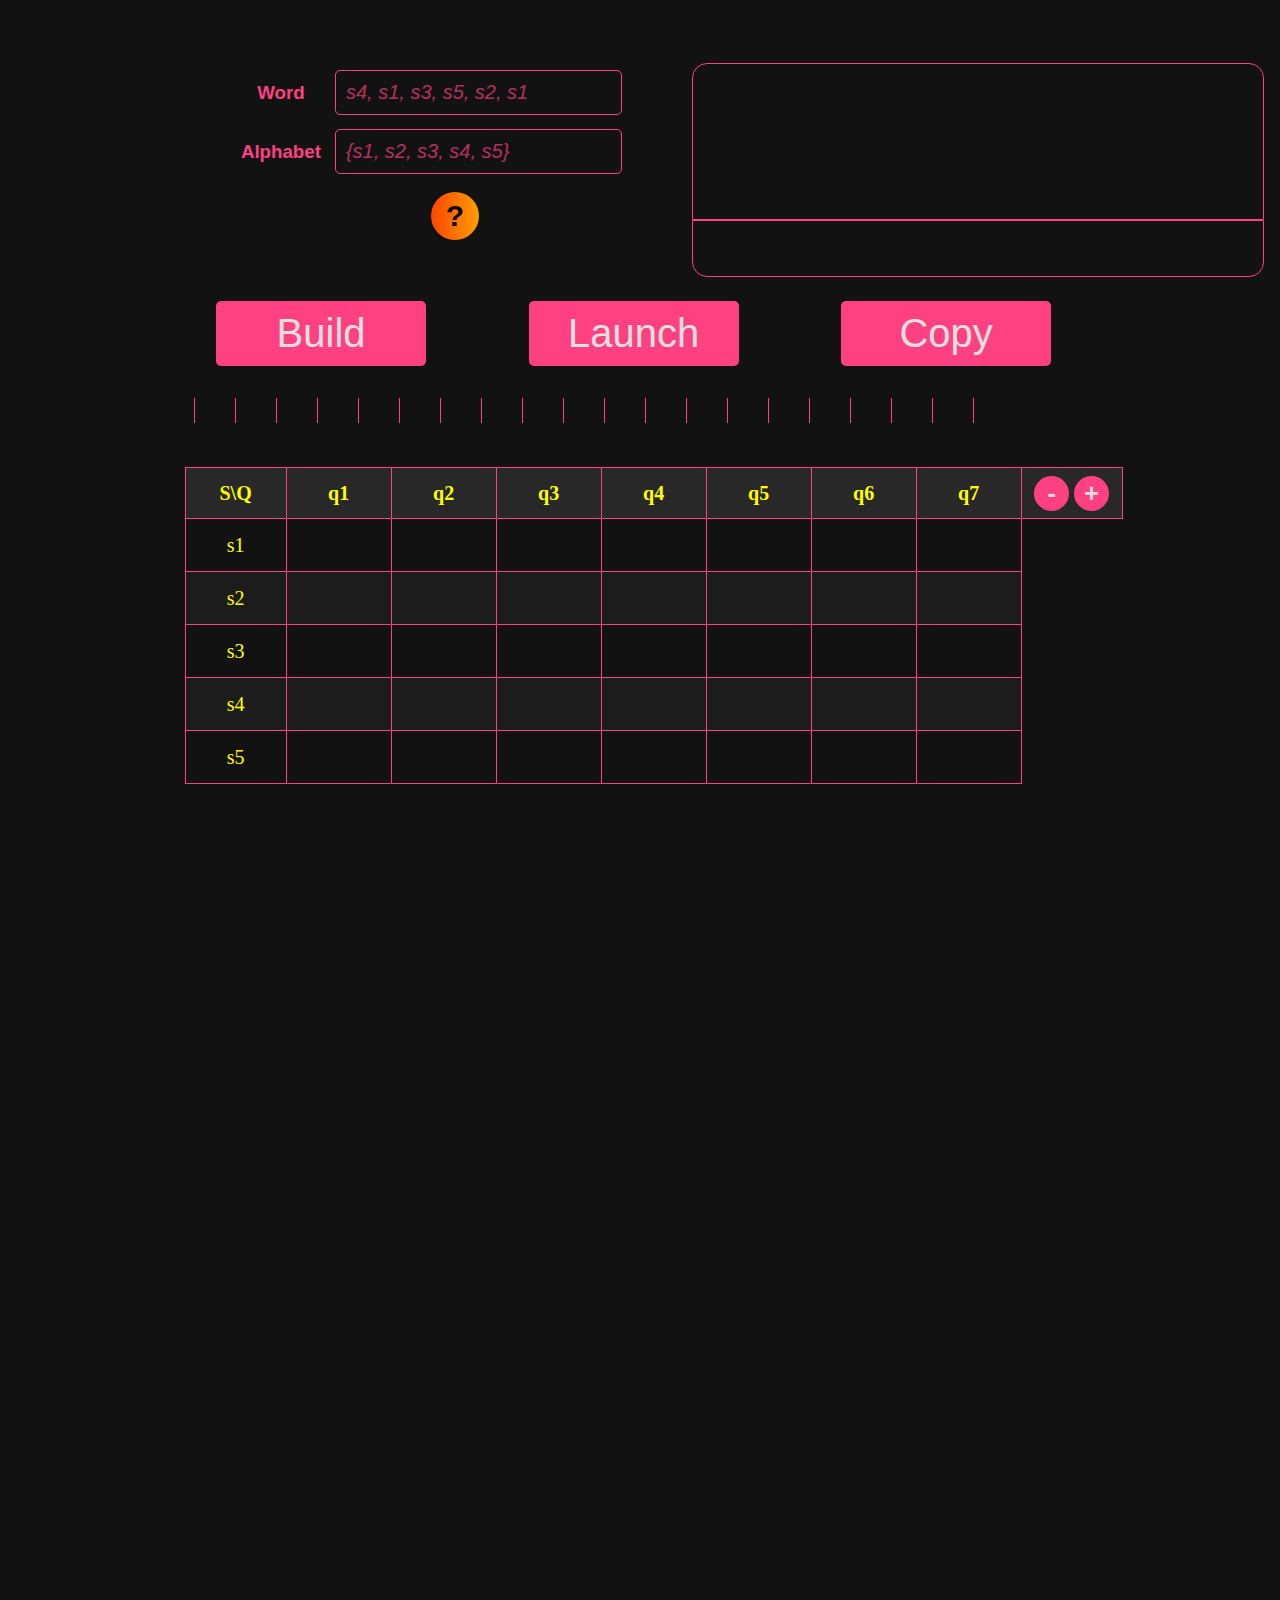
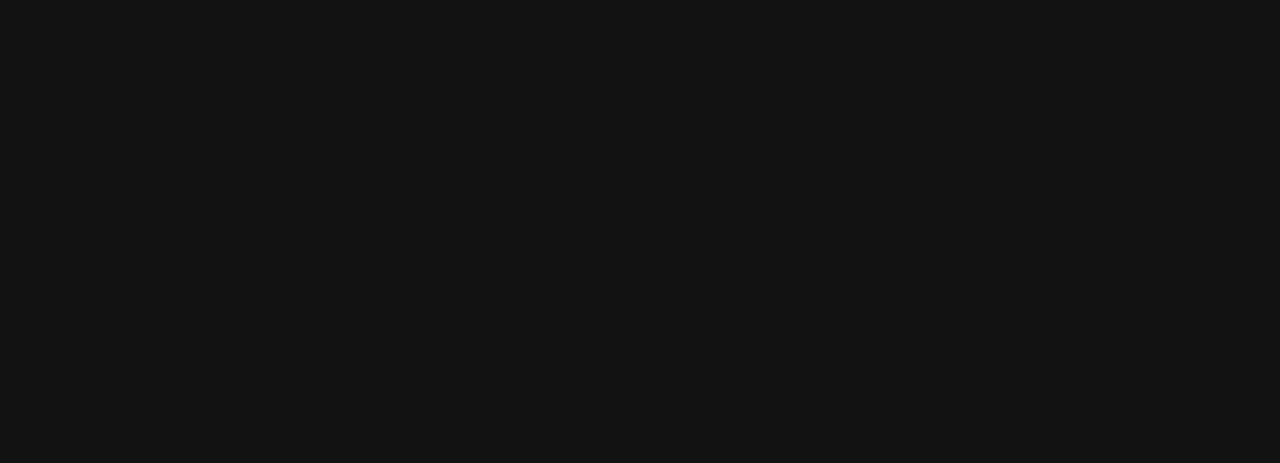
==== HelloTuring.html @ c9604bd7 "refactor project structure" ====
<!DOCTYPE html>
<html lang="en">
<head>
  <meta charset="UTF-8">
  <title>Machine</title>
  <link rel="stylesheet" href="style/help.css">
  <link rel="stylesheet" href="style/table.css">
  <link rel="stylesheet" href="style/panel.css">
  <style>
    body {
      margin: 0;
      height: 100vh;
      width: 100vw;
      border: 0;
      background-color: #121212;
      color: #FF4081;
    }
    ::selection {
      background-color: #FF4081;
      color: #121212;
    }
    main {
      width: 72vw;
      min-width: 1000px;
      margin-left: 12vw;
      margin-right: 12vw;
      margin-top: 7vh;
      height: 2000px;
      z-index: 1;
    }
    section {
      z-index: 2;
    }
    p.lentCell {
      display: inline-block;
      margin: 0;
      border-right: 1px solid #FF4081;
      height: 25px;
      width: 40px;
      font-family: sans-serif;
      text-align: center;
      vertical-align: center;
    }
    #lent {
      -ms-overflow-x: scroll;
      width: 820px;
      margin-top: 20px;
      margin-bottom: 40px;
      overflow: scroll;
    }
  </style>
</head>
<body onload="forOnload()">

<main>

  <section id="panel">
    <div class="panel">
      <article class="panel">
        <h3 class="panel" id="labelForWord">Word</h3>
        <input class="panel" id="word" name="word" type="text" placeholder="s4, s1, s3, s5, s2, s1">
        <br>
        <h3 class="panel" id="labelForAlphabet">Alphabet</h3>
        <input class="panel" id="alphabet" type="text" placeholder="{s1, s2, s3, s4, s5}">
        <div>
          <button id="helpButton" onclick="help()">?</button>
        </div>
      </article>
      <article class="panel">
        <div id="display"></div>
        <input id="console">
      </article>
    </div>
    <div id="panelButtonsHolder">
      <button onclick="build()" type="button" class="panel">Build</button>
      <button onclick="launch()" class="panel">Launch</button>
      <button onclick="copy()" class="panel" title="getConfigAndPushInTheClipboard">Copy</button>
    </div>
  </section>

  <section id="lent"></section>

  <section id="help" class="help">
    <nav class="help">
      <ul class="help">
        <li class="help"><button class="help" onclick="">Help</button></li>
        <li class="help"><button class="help" onclick="switchTo('terminal')">Terminal</button></li>
        <li class="help"><button class="help" onclick="switchTo('alphabet')">Alphabet</button></li>
        <li class="help"><button class="help" onclick="switchTo('table')">Table</button></li>
        <li class="help"><button class="help"  onclick="exitFromHelp()">Exit</button></li>
      </ul>
    </nav>
    <article id="terminal_article" class="help">
      <h4>Terminal</h4>
      <p class="help">You can write these simple command in terminal and see what happen afterward</p>
      <ul>
        <li class="rules"><span class="help critical">build ~...</span> the most valuable command this terminal was made for!
          It supposed to turn a string-formatted machine configuration for storing, transferring and fast setting up your homework.
          You may don't even know other commands
        </li>
        <li class="rules">
          <span class="help critical">copy</span> does the same as <b>Copy</b> button. And <b>Copy</b> button
          compiles short stringified program configuration and puts it in your clipboard
        </li>
        <li class="rules"><span class="help permitted">print alphabet</span> - displays the actual array of letters you provided the program.
          It shows especially what program interpreted as your alphabet and saved in itself)<br>
        Shorthand <span class="help permitted">print -a</span> exists
        </li>
        <li class="rules"><span class="help permitted">print word</span> - prints the word you specified as word.
          Check whether my program wrote in right word or not<br>
          Shorthand <span class="help permitted">print -w</span>
        </li>
        <li class="rules"><span class="help essential">build</span> commands with no arguments literally substitutes <b>Build</b> button. I mark it as potentially
          harmful because I don't know its mechanism of work.
        </li>
        <li class="rules">
          <span class="help essential">clear terminal</span> washes console, so it becomes empty<br>
          Shorthand <span class="help essential">clear -t</span>
        </li>
      </ul>
    </article>
    <article id="alphabet_article" class="help">
      <h4 class="help">Alphabet</h4>
      <ul>
        <li class="rules"><span class="help essential">#</span>, <span class="help essential">~</span>,
          <span class="help essential">></span>, <span class="help essential"><</span>, <span class="help essential">=</span>
          symbols and <span class="help essential">empty string</span> are <span class="help critical">forbidden</span> as letters or part of it
        </li>
        <li class="rules">
          <span class="help essential">comma</span> ( <span class="help essential">,</span> ) may not be a letter or part of it
        </li>
        <li class="rules">
          You should write something like <span class="help permitted">{s1, s2, s3, s4}</span>
        </li>
        <li class="rules">
          If you white the next:
          <span class="help permitted">{s1,   s 2, s3, s4, s 5,s6}</span> - it's all permitted,
          but keep in mint that 2 of your letter will be '<span class="help critical">s 2</span>'
          and '<span class="help critical">s 5</span>'!
        </li>
        <li class="rules">
          <span class="help essential">{</span>, <span class="help essential">,</span>,
          <span class="help essential">}</span> are <span class="help critical">mandatory</span>
        </li>
      </ul>
      <br>
      <p class="help"></p>
    </article>
    <article id="table_article" class="help">
      <h4 class="help">Table</h4>
      <p class="help"></p>
    </article>
    <p class="help"></p>
  </section>

  <section class="table">
    <table id="table">
    <thead>
    <tr>
      <th id="headCell">S\Q</th>
      <th>q1</th>
      <th>q2</th>
      <th>q3</th>
      <th>q4</th>
      <th>q5</th>
      <th>q6</th>
      <th>q7</th>
      <th>
        <button class="table" onclick="eraseColumn()">-</button>
        <button class="table" onclick="addColumn()">+</button>
      </th>
    </tr>
    </thead>
    <tbody>
    <tr>
      <td class="letter">s1</td>
      <td><input type="text" class="cell"></td>
      <td><input type="text" class="cell"></td>
      <td><input type="text" class="cell"></td>
      <td><input type="text" class="cell"></td>
      <td><input type="text" class="cell"></td>
      <td><input type="text" class="cell"></td>
      <td><input type="text" class="cell"></td>
    </tr>
    <tr>
      <td class="letter">s2</td>
      <td><input type="text" class="cell"></td>
      <td><input type="text" class="cell"></td>
      <td><input type="text" class="cell"></td>
      <td><input type="text" class="cell"></td>
      <td><input type="text" class="cell"></td>
      <td><input type="text" class="cell"></td>
      <td><input type="text" class="cell"></td>
    </tr>
    <tr>
      <td class="letter">s3</td>
      <td><input type="text" class="cell"></td>
      <td><input type="text" class="cell"></td>
      <td><input type="text" class="cell"></td>
      <td><input type="text" class="cell"></td>
      <td><input type="text" class="cell"></td>
      <td><input type="text" class="cell"></td>
      <td><input type="text" class="cell"></td>
    </tr>
    <tr>
      <td class="letter">s4</td>
      <td><input type="text" class="cell"></td>
      <td><input type="text" class="cell"></td>
      <td><input type="text" class="cell"></td>
      <td><input type="text" class="cell"></td>
      <td><input type="text" class="cell"></td>
      <td><input type="text" class="cell"></td>
      <td><input type="text" class="cell"></td>
    </tr>
    <tr>
      <td class="letter">s5</td>
      <td><input type="text" class="cell"></td>
      <td><input type="text" class="cell"></td>
      <td><input type="text" class="cell"></td>
      <td><input type="text" class="cell"></td>
      <td><input type="text" class="cell"></td>
      <td><input type="text" class="cell"></td>
      <td><input type="text" class="cell"></td>
    </tr> <!--
    <tr id="buttonedForRow">
      <td>
        <button class="table" onclick="eraseRow()">-</button>
        <button class="table" onclick="addRow()">+</button>
      </td>
    </tr> -->
    </tbody>
  </table>
  </section>
</main>
<script> // globals: matrix, alphabet, word \

function forOnload() {
  prepareLent(20);
  addLabelListeners();
  addConsoleListener();
}

function launch() {
}

function sleep(ms) {
  return new Promise(resolve => setTimeout(resolve, ms));
}

const matrix = new Map();
function build() {
  updateWord();
  updateAlphabet();
  try {
    checkAlphabetEmpty();
    findDublicatesInAlphabet();
    checkWordEmpty();
    findExclusiveLetters();
    checkEmptyStringInAlphabet();
    findForbiddenSymbols();
  } catch (error) {
    alert('Wrong input: ' + error.message);
    return;
  }
  updateMatrix();
  updateFirstColumn();
  fillLentWithWord();
  printMatrix(); // test
}


function copy() {
  navigator.clipboard.writeText(hash())
          .then(() => {
            console.log("Copied to the clipboard!");
          })
          .catch((err) => {
            console.error("Error occurred trying to copy: ", err);
          });
}

function printMatrix() { // test only
  let stringedMatrix, item;
  stringedMatrix = '';
  for (let i = 0; i < alphabet.length; ++i) {
    item = matrix.get(alphabet[i]);
    stringedMatrix = stringedMatrix + '\n' + `${alphabet[i]}: ` + item;
  }
  alert(stringedMatrix);
}
</script>
<script src="script/lent.js"></script>
<script src="script/help.js"></script>
<script src="script/console.js"></script>
<script src="script/panel_input.js"></script>
<script src="script/table.js"></script>
</body>
</html>
---- style/help.css ----
section.help {
    position: absolute;
    top: 12vh;
    right: 18vw;
    width: 64vw;
    min-width: 600px;
    display: none;
    z-index: 3;
    background-color: rgba(18, 18, 18, 0.85);
    height: 500px;
}
article.help {
    margin-left: 40px;
    margin-right: 40px;
}
#helpButton { /*  */
    background: linear-gradient(270deg, #FF4500, #FF8C00, #FFD700, #FFD700, #FF8C00, #FF4500);
    background-size: 400% 400%; /* Увеличиваем размер градиента для анимации */
    font-size: 30px;
    font-weight: bold;
    font-family: sans-serif;
    width: 48px;
    height: 48px;
    border-radius: 24px;
    outline: none;
    border: none;
    margin-left: 200px;
    margin-top: 10px;
    animation: gradientAnimation 3s ease infinite; /* Анимация градиента */
    transition: background 1s;
}
@keyframes gradientAnimation {
    0% { background-position: 0% 50%; }
    50% { background-position: 100% 50%; }
    100% { background-position: 0% 50%; }
}
#helpButton:hover {
    animation: gradientAnimation 1s ease infinite; /* Ускоряем анимацию при наведении */
}
ul.help {
    padding: 0;
    margin: 0;
    width: 100%;
    height: 100%;
    display: grid;
    grid-template-columns: repeat(5, 5fr);
    justify-content: space-evenly;
    list-style-type: none;
}
button.help {
    text-align: center;
    vertical-align: center;
    background-color: transparent;
    color: #FF4500;
    font-size: 25px;
    height: 100%;
    width: 100%;
    border: none;
    transition: color 0.5s;
}
button.help:hover {
    color: #FFFF00;
    transition: color 0.5s;
}
li.help {
    display: inline-block;
}
li.rules {
    margin-top: 10px;
}
nav.help {
    padding: 0;
    margin: 0;
    height: 50px;
    width: 100%;
}
#terminal_article, #alphabet_article, #terminal_article {
    display: none;
}
span.help.essential {
    color: #FFFF00;
}
span.help.essential::selection {
    color: #121212;
    background-color: #FFFF00;
}
span.help.critical {
    color: red;
}
span.help.critical::selection {
    background-color: red;
    color: #121212;
}
span.help.permitted {
    color: limegreen;
}
span.help.permitted::selection {
    background-color: limegreen;
    color: #121212;
}
---- style/table.css ----
section.table {
    display: flex;
    align-items: center;
    justify-content: space-around;
    overflow: auto;
    min-width: 1000px;
}
table {
    border-collapse: collapse;
}
th, td {
    border: 1px solid #FF4081;
    padding: 0;
    height: 50px;
    width: 100px;
    margin: 0;
    font-size: 20px;
    text-align: center;
    vertical-align: center;
    color: #FFFF00;
    min-width: 100px;
    min-height: 50px;
}
th {
    background-color: #282828;
    color: #FFFF00;
}
tr:nth-child(even) {
    background-color: #1C1C1C;
}
th::selection, td.letter::selection {
    background-color: #FFFF00;
    color: #121212;
}
input.cell {
    text-align: center;
    vertical-align: center;
    width: 100px;
    height: 50px;
    font-size: 20px;
    background-color: transparent;
    border: 0;
    color: #FF4081;
    font-weight: 700;
    resize: none;
    margin: 0;
}
input.cell:hover {
    background-color: rgba(256, 64, 129, 0.5);
    opacity: 0.8;
    border: 0;
    color: #121212;
    transition: background-color 0.2s, color 0.3s;
}
input.cell:focus {
    outline: none; /* Убираем стандартную рамку при фокусе */
    border-color: transparent;
    background-color: #FF4081;
    color: #121212;
    transition: background-color 0.3s, color 0.3s;
}
input.cell::selection {
    background-color: #121212;
    color: #FF4081;
}
button.table {
    background-color: #FF4081;
    color: #E0E0E0;
    font-weight: bold;
    border: 0;
    font-size: 25px;
    width: 35px;
    height: 35px;
    border-radius: 50%;
    text-align: center;
    vertical-align: center;
    transition: background-color 0.3s, color 0.3s;
}
button.table:hover {
    background-color: #FFFF00;
    color: #121212;
    transition: background-color 0.3s, color 0.3s;
}
---- style/panel.css ----
#panel {
    height: 35vh;
    min-height: 300px;
}
div.panel {
    margin-top: 3vh;
    display: grid;
    width: 72vw;
    min-width: 1000px;
    grid-template-columns: 30vw 30vw;
    justify-content: space-evenly;
    height: 22vh;
    padding: 0;
    min-height: 180px;
}
article.panel {
    min-width: 400px;
    margin: 0;
}
button.panel {
    background-color: #FF4081;
    color: #E0E0E0; /*#121212*/
    padding: 10px 20px;
    border: none;
    border-radius: 5px;
    cursor: pointer;
    font-family: Verdana, sans-serif;
    font-size: 40px;
    font-weight: normal;
    width: 210px;
}
button.panel:hover {
    background-color: #FFFF00;
    color: #121212;
}
#panelButtonsHolder {
    display: grid;
    grid-template-columns: repeat(3, 250px);
    justify-content: space-evenly;
    width: 72vw;
    min-width: 1000px;
    margin-top: 40px;
    margin-bottom: 20px;
}
h3.panel {
    display: inline-block;
    text-align: center;
    vertical-align: center;
    width: 6vw;
    min-width: 100px;
    font-family: sans-serif;
}
input.panel {
    background-color: transparent;
    color: #FF4081;
    font-size: 20px;
    border: 1px solid #FF4081;
    padding: 10px;
    border-radius: 5px;
    transition: border-color 0.3s;
}
#display {
    width: 550px;
    height: 15vh;
    min-height: 130px;
    border-top-left-radius: 15px;
    border-top-right-radius: 15px;
    background-color: transparent;
    color: #FF4081;
    outline: none;
    border: 1px solid #FF4081;
    margin: 0;
    padding: 10px;
    text-align: left;
    vertical-align: top;
    font-size: 22px;
    max-height: 22vh;
    overflow-x: scroll;
    -ms-overflow-x: scroll;
}
#console {
    width: 550px;
    height: 3vh;
    min-height: 35px;
    background-color: transparent;
    color: #FF4081;
    outline: none;
    border: 1px solid #FF4081;
    margin: 0;
    padding: 10px;
    text-align: left;
    vertical-align: auto;
    font-size: 25px;
    border-bottom-left-radius: 15px;
    border-bottom-right-radius: 15px;
}
#console:hover {
    border: 2px solid #FF4081;
}
#console:focus {
    border: 1px solid #FFFF00;
    color: #FFFF00;
}
#console:focus::selection {
    background-color: #FFFF00;
    color: #121212;
}
input.panel::placeholder {
    color: rgba(256, 64, 129, 0.7);
    font-style: italic;
}
input.panel:focus {
    border: 1px solid #FFFF00;
    color: #FFFF00;
    outline: none;
}
input.panel:focus::selection {
    background-color: #FFFF00;
    color: #121212;
}
#console:focus::selection {
    background-color: #FFFF00;
    color: #121212;
}
input.panel:focus::placeholder {
    color: rgba(255, 255, 0, 0.6);
}
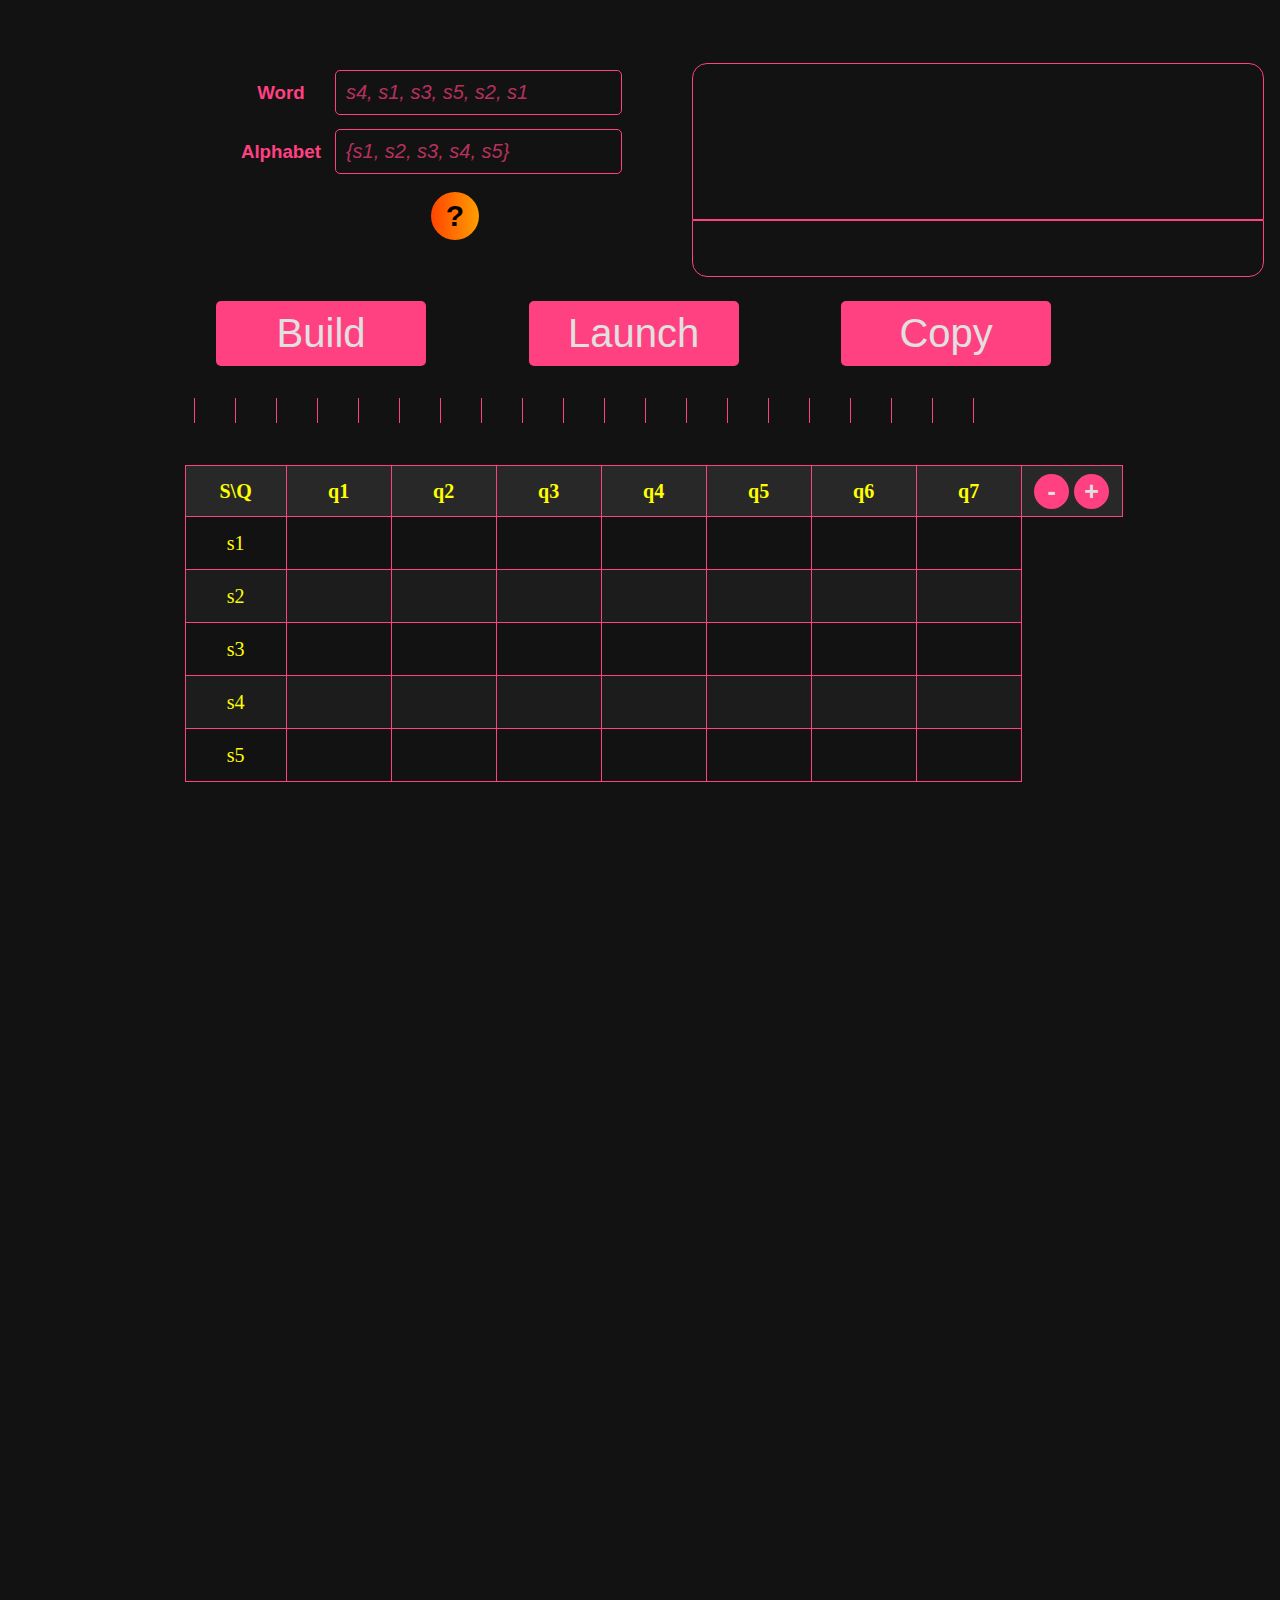
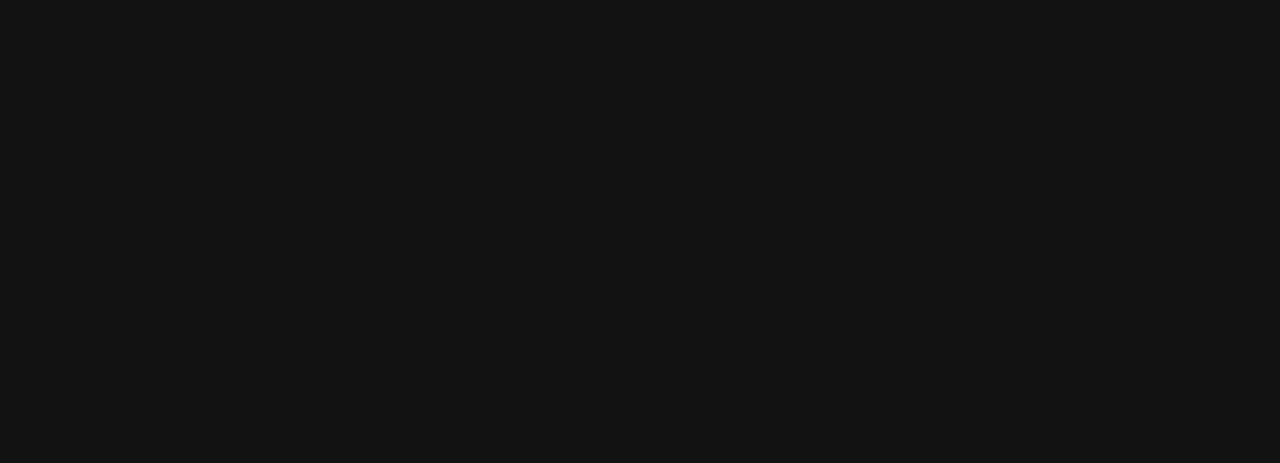
==== commit 19ec38e9: "another commit" ====
--- a/HelloTuring.html
+++ b/HelloTuring.html
@@ -6,6 +6,7 @@
   <link rel="stylesheet" href="style/help.css">
   <link rel="stylesheet" href="style/table.css">
   <link rel="stylesheet" href="style/panel.css">
+  <link rel="stylesheet" href="style/lent.css">
   <style>
     body {
       margin: 0;
@@ -30,23 +31,6 @@
     }
     section {
       z-index: 2;
-    }
-    p.lentCell {
-      display: inline-block;
-      margin: 0;
-      border-right: 1px solid #FF4081;
-      height: 25px;
-      width: 40px;
-      font-family: sans-serif;
-      text-align: center;
-      vertical-align: center;
-    }
-    #lent {
-      -ms-overflow-x: scroll;
-      width: 820px;
-      margin-top: 20px;
-      margin-bottom: 40px;
-      overflow: scroll;
     }
   </style>
 </head>
@@ -268,7 +252,6 @@
   printMatrix(); // test
 }
 
-
 function copy() {
   navigator.clipboard.writeText(hash())
           .then(() => {
--- a/style/help.css
+++ b/style/help.css
@@ -1,4 +1,3 @@
-
 section.help {
     position: absolute;
     top: 12vh;
--- a/style/lent.css
+++ b/style/lent.css
@@ -0,0 +1,18 @@
+p.lentCell {
+    display: inline-block;
+    margin: 0;
+    border-right: 1px solid #FF4081;
+    height: 25px;
+    width: 40px;
+    font-family: sans-serif;
+    text-align: center;
+    vertical-align: center;
+}
+#lent {
+    -ms-overflow-x: scroll;
+    overflow-x: scroll;
+    width: 820px;
+    height: 27px;
+    margin-top: 20px;
+    margin-bottom: 40px;
+}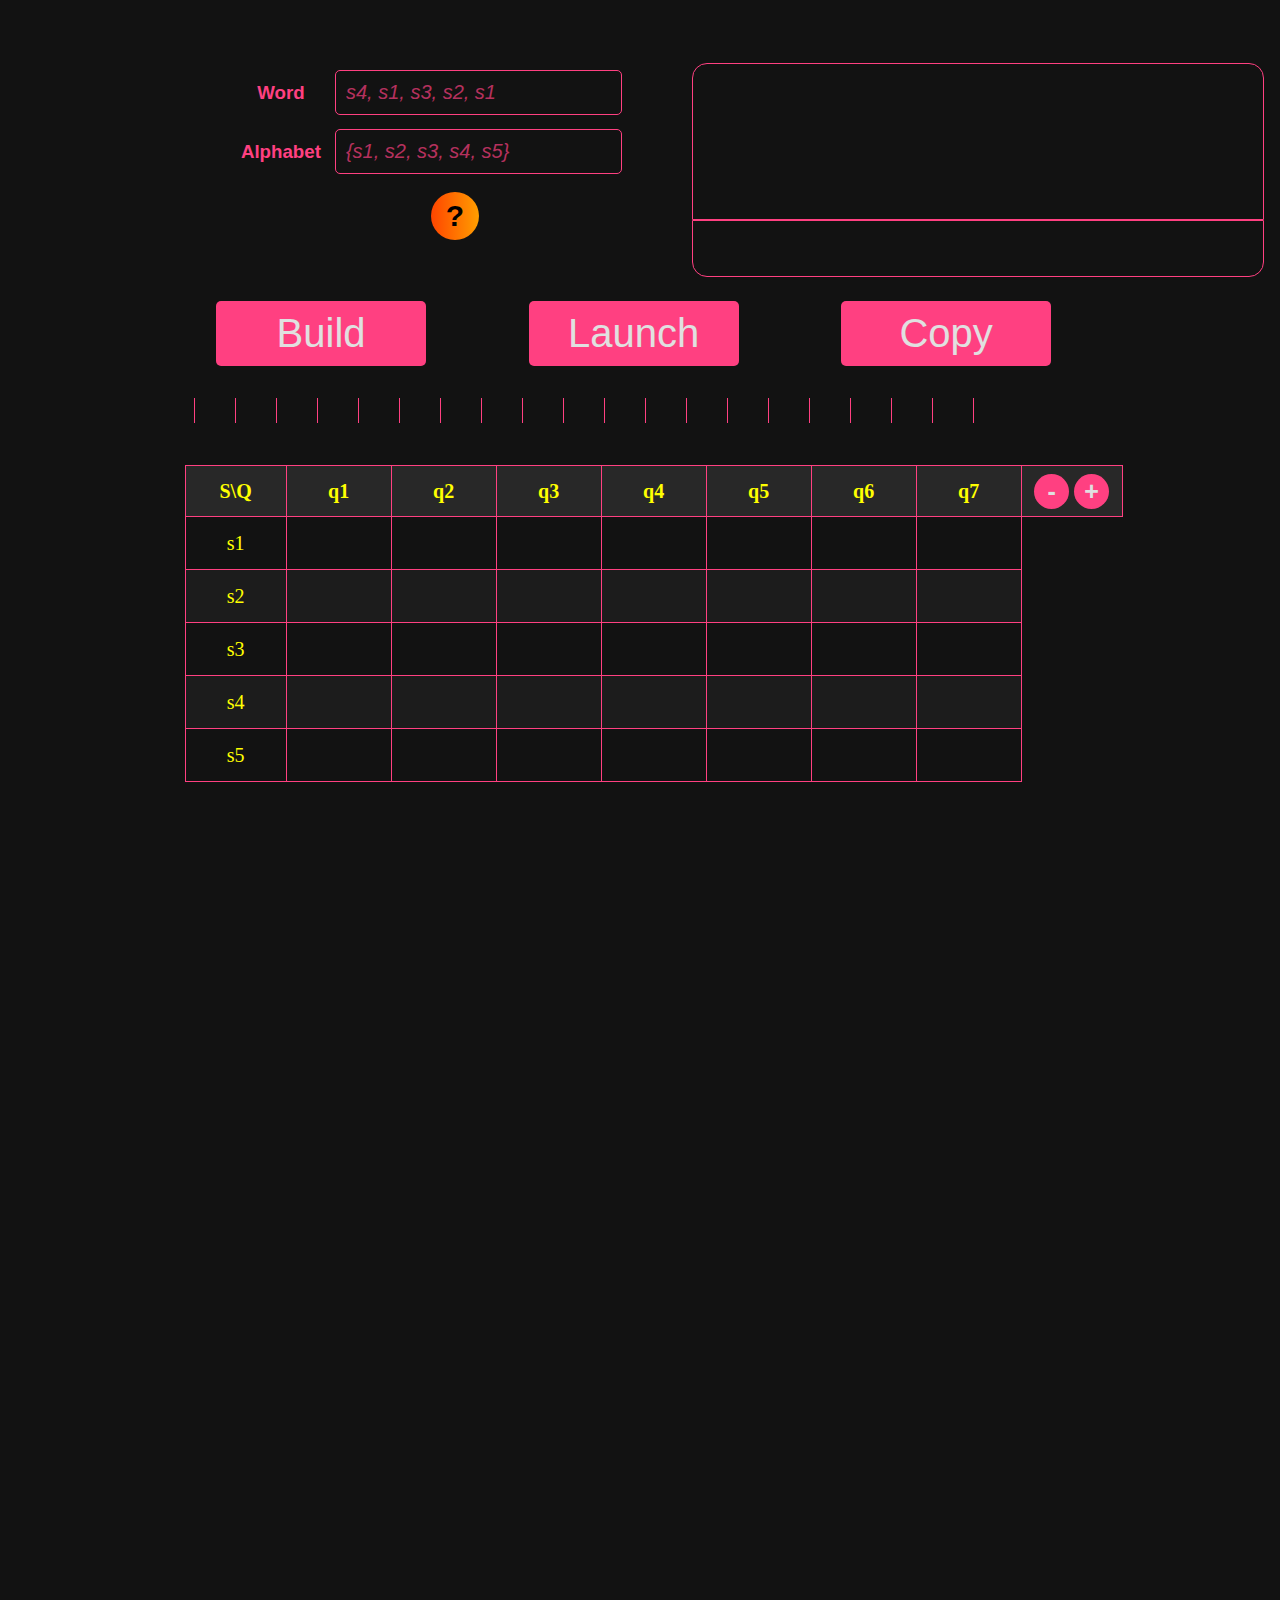
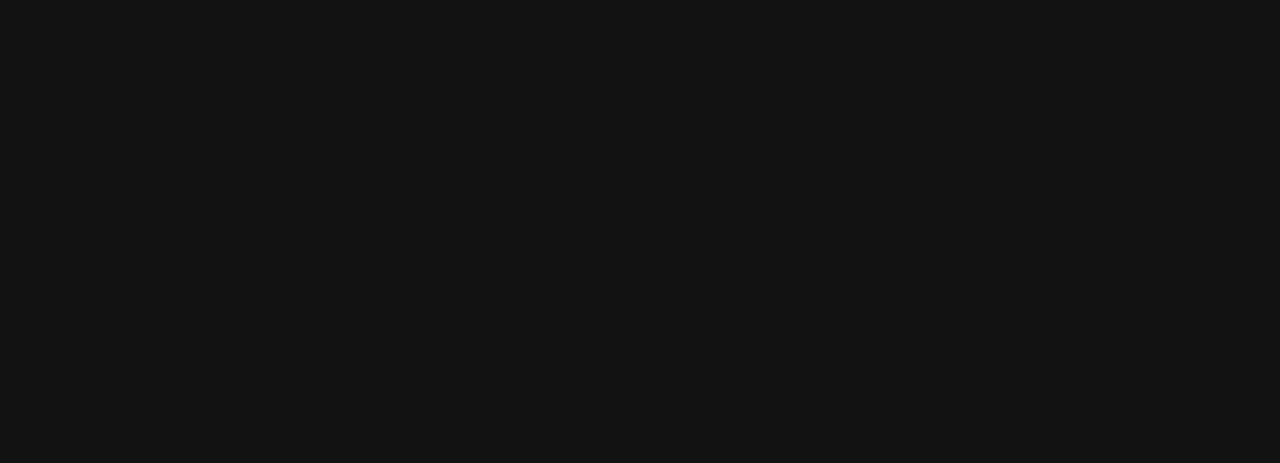
==== commit d73b35cf: "rewrite terminal commands" ====
--- a/HelloTuring.html
+++ b/HelloTuring.html
@@ -42,7 +42,7 @@
     <div class="panel">
       <article class="panel">
         <h3 class="panel" id="labelForWord">Word</h3>
-        <input class="panel" id="word" name="word" type="text" placeholder="s4, s1, s3, s5, s2, s1">
+        <input class="panel" id="word" name="word" type="text" placeholder="s4, s1, s3, s2, s1">
         <br>
         <h3 class="panel" id="labelForAlphabet">Alphabet</h3>
         <input class="panel" id="alphabet" type="text" placeholder="{s1, s2, s3, s4, s5}">
@@ -217,7 +217,6 @@
   </section>
 </main>
 <script> // globals: matrix, alphabet, word \
-
 function forOnload() {
   prepareLent(20);
   addLabelListeners();
@@ -274,7 +273,7 @@
 </script>
 <script src="script/lent.js"></script>
 <script src="script/help.js"></script>
-<script src="script/console.js"></script>
+<script src="script/terminal.js"></script>
 <script src="script/panel_input.js"></script>
 <script src="script/table.js"></script>
 </body>
--- a/style/panel.css
+++ b/style/panel.css
@@ -1,4 +1,3 @@
-
 #panel {
     height: 35vh;
     min-height: 300px;
@@ -125,4 +124,14 @@
 }
 input.panel:focus::placeholder {
     color: rgba(255, 255, 0, 0.6);
+}
+p.terminal {
+    color: #FF4081;
+    font-size: 20px;
+    background-color: transparent;
+    margin: 0;
+    padding: 0;
+}
+span.octothrop {
+    color: #FF8C00;
 }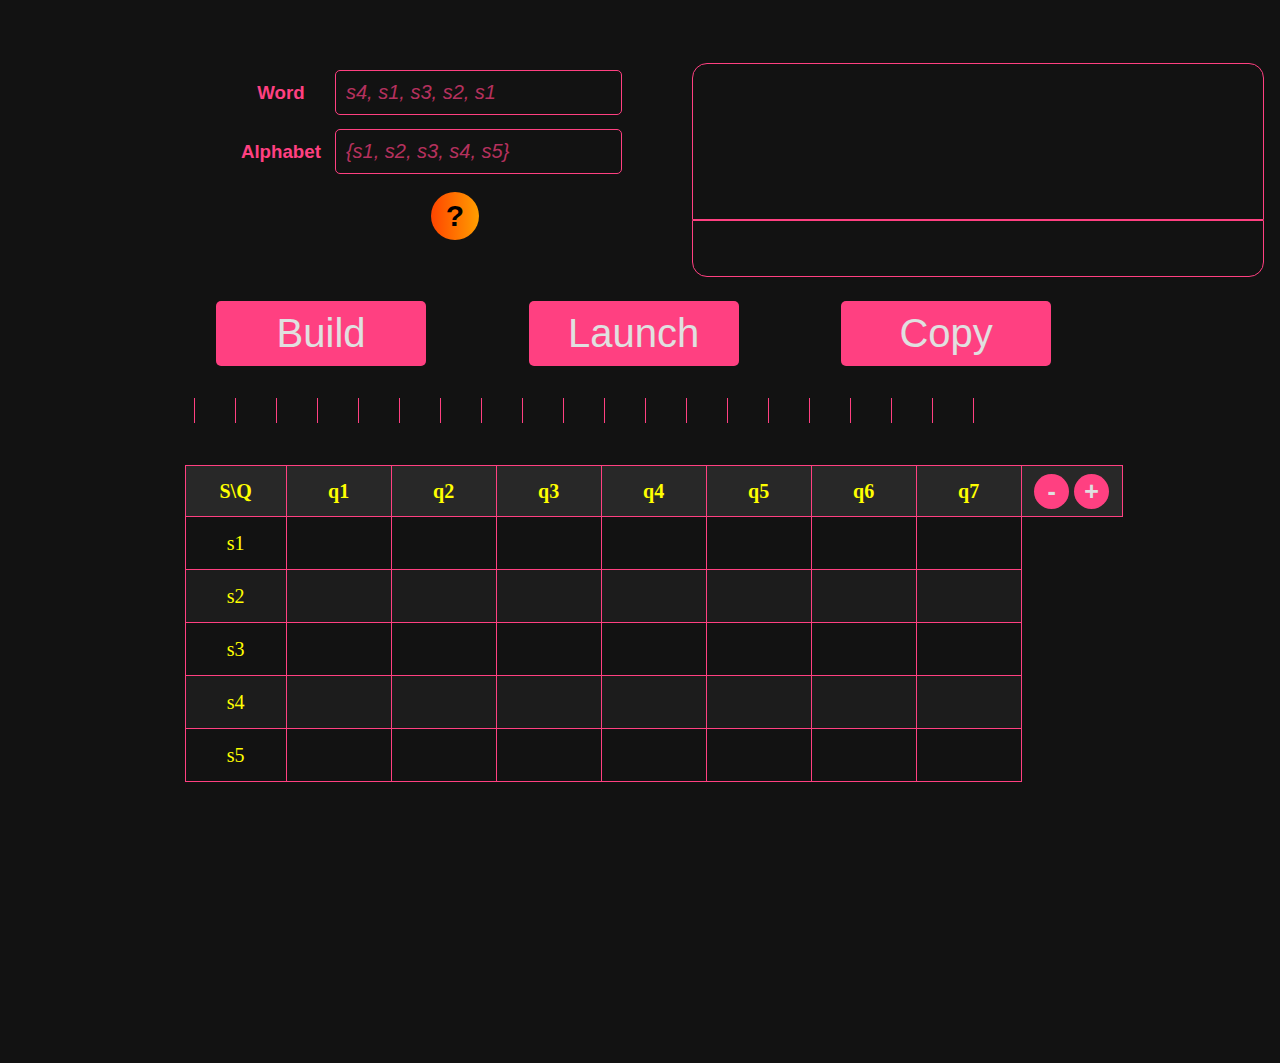
==== commit aee80d4c: "commit before global reforge" ====
--- a/HelloTuring.html
+++ b/HelloTuring.html
@@ -26,7 +26,7 @@
       margin-left: 12vw;
       margin-right: 12vw;
       margin-top: 7vh;
-      height: 2000px;
+      height: 1000px;
       z-index: 1;
     }
     section {
@@ -108,10 +108,10 @@
       <ul>
         <li class="rules"><span class="help essential">#</span>, <span class="help essential">~</span>,
           <span class="help essential">></span>, <span class="help essential"><</span>, <span class="help essential">=</span>
-          symbols and <span class="help essential">empty string</span> are <span class="help critical">forbidden</span> as letters or part of it
-        </li>
-        <li class="rules">
-          <span class="help essential">comma</span> ( <span class="help essential">,</span> ) may not be a letter or part of it
+          symbols and <span class="help essential">empty string</span> are <span class="help critical">forbidden</span> as letters or its part
+        </li>
+        <li class="rules">
+          <span class="help essential">comma</span> ( <span class="help essential">,</span> ) may not be a letter or its part
         </li>
         <li class="rules">
           You should write something like <span class="help permitted">{s1, s2, s3, s4}</span>
@@ -232,9 +232,11 @@
 
 const matrix = new Map();
 function build() {
-  updateWord();
+
+  updateWord(); // prepare everything
   updateAlphabet();
-  try {
+
+  try { // seek for mistakes
     checkAlphabetEmpty();
     findDublicatesInAlphabet();
     checkWordEmpty();
@@ -245,14 +247,17 @@
     alert('Wrong input: ' + error.message);
     return;
   }
+
+  updateFirstColumn(); // do the build itself
   updateMatrix();
-  updateFirstColumn();
   fillLentWithWord();
-  printMatrix(); // test
+
+  printMatrix(); // test using alert
 }
 
 function copy() {
-  navigator.clipboard.writeText(hash())
+  reportInTerminal();
+  navigator.clipboard.writeText(token())
           .then(() => {
             console.log("Copied to the clipboard!");
           })
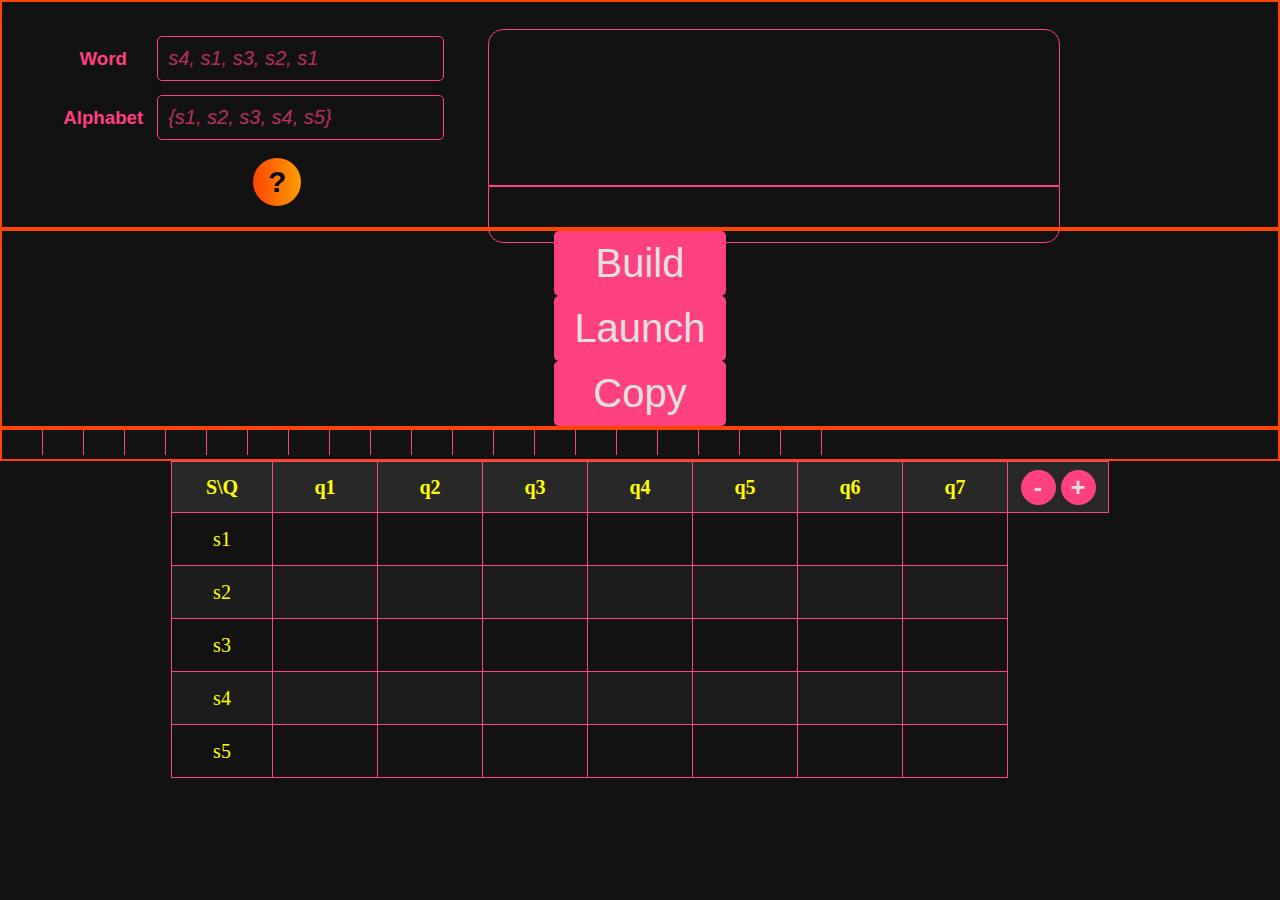
==== commit d49d373f: "in the middle" ====
--- a/HelloTuring.html
+++ b/HelloTuring.html
@@ -7,9 +7,11 @@
   <link rel="stylesheet" href="style/table.css">
   <link rel="stylesheet" href="style/panel.css">
   <link rel="stylesheet" href="style/lent.css">
+  <link rel="stylesheet" href="style/main-button-holder.css">
   <style>
     body {
       margin: 0;
+      padding: 0;
       height: 100vh;
       width: 100vw;
       border: 0;
@@ -20,14 +22,15 @@
       background-color: #FF4081;
       color: #121212;
     }
-    main {
-      width: 72vw;
-      min-width: 1000px;
-      margin-left: 12vw;
-      margin-right: 12vw;
-      margin-top: 7vh;
-      height: 1000px;
-      z-index: 1;
+    @media (min-width: 1440px) {
+      main {
+        width: 100%;
+        height: 1000px;
+        display: flex;
+        flex-direction: column;
+        justify-content: center;
+        align-items: center;
+      }
     }
     section {
       z-index: 2;
@@ -40,26 +43,28 @@
 
   <section id="panel">
     <div class="panel">
-      <article class="panel">
-        <h3 class="panel" id="labelForWord">Word</h3>
+      <article>
+        <h3 id="labelForWord">Word</h3>
         <input class="panel" id="word" name="word" type="text" placeholder="s4, s1, s3, s2, s1">
         <br>
-        <h3 class="panel" id="labelForAlphabet">Alphabet</h3>
+        <h3 id="labelForAlphabet">Alphabet</h3>
         <input class="panel" id="alphabet" type="text" placeholder="{s1, s2, s3, s4, s5}">
         <div>
           <button id="helpButton" onclick="help()">?</button>
         </div>
       </article>
-      <article class="panel">
+      <article>
         <div id="display"></div>
         <input id="console">
       </article>
     </div>
-    <div id="panelButtonsHolder">
-      <button onclick="build()" type="button" class="panel">Build</button>
-      <button onclick="launch()" class="panel">Launch</button>
-      <button onclick="copy()" class="panel" title="getConfigAndPushInTheClipboard">Copy</button>
-    </div>
+  </section>
+
+
+  <section id="main-button-holder">
+    <button onclick="build()" type="button">Build</button>
+    <button onclick="launch()">Launch</button>
+    <button onclick="copy()" title="getConfigAndPushInTheClipboard">Copy</button>
   </section>
 
   <section id="lent"></section>
--- a/style/help.css
+++ b/style/help.css
@@ -8,6 +8,14 @@
     z-index: 3;
     background-color: rgba(18, 18, 18, 0.85);
     height: 500px;
+}
+
+p.terminal {
+    color: #FF4081;
+    font-size: 20px;
+    background-color: transparent;
+    margin: 0;
+    padding: 0;
 }
 article.help {
     margin-left: 40px;
--- a/style/table.css
+++ b/style/table.css
@@ -1,84 +1,87 @@
-
 section.table {
     display: flex;
     align-items: center;
     justify-content: space-around;
     overflow: auto;
     min-width: 1000px;
-}
-table {
-    border-collapse: collapse;
-}
-th, td {
-    border: 1px solid #FF4081;
-    padding: 0;
-    height: 50px;
-    width: 100px;
-    margin: 0;
-    font-size: 20px;
-    text-align: center;
-    vertical-align: center;
-    color: #FFFF00;
-    min-width: 100px;
-    min-height: 50px;
-}
-th {
-    background-color: #282828;
-    color: #FFFF00;
-}
-tr:nth-child(even) {
-    background-color: #1C1C1C;
-}
-th::selection, td.letter::selection {
-    background-color: #FFFF00;
-    color: #121212;
-}
-input.cell {
-    text-align: center;
-    vertical-align: center;
-    width: 100px;
-    height: 50px;
-    font-size: 20px;
-    background-color: transparent;
-    border: 0;
-    color: #FF4081;
-    font-weight: 700;
-    resize: none;
-    margin: 0;
-}
-input.cell:hover {
-    background-color: rgba(256, 64, 129, 0.5);
-    opacity: 0.8;
-    border: 0;
-    color: #121212;
-    transition: background-color 0.2s, color 0.3s;
-}
-input.cell:focus {
-    outline: none; /* Убираем стандартную рамку при фокусе */
-    border-color: transparent;
-    background-color: #FF4081;
-    color: #121212;
-    transition: background-color 0.3s, color 0.3s;
-}
-input.cell::selection {
-    background-color: #121212;
-    color: #FF4081;
-}
-button.table {
-    background-color: #FF4081;
-    color: #E0E0E0;
-    font-weight: bold;
-    border: 0;
-    font-size: 25px;
-    width: 35px;
-    height: 35px;
-    border-radius: 50%;
-    text-align: center;
-    vertical-align: center;
-    transition: background-color 0.3s, color 0.3s;
-}
-button.table:hover {
-    background-color: #FFFF00;
-    color: #121212;
-    transition: background-color 0.3s, color 0.3s;
+    table {
+        border-collapse: collapse;
+        tr {
+            th {
+                background-color: #282828;
+                color: #FFFF00;
+                button.table {
+                    background-color: #FF4081;
+                    color: #E0E0E0;
+                    font-weight: bold;
+                    border: 0;
+                    font-size: 25px;
+                    width: 35px;
+                    height: 35px;
+                    border-radius: 50%;
+                    text-align: center;
+                    vertical-align: center;
+                    transition: background-color 0.3s, color 0.3s;
+                }
+                button.table:hover {
+                    background-color: #FFFF00;
+                    color: #121212;
+                    transition: background-color 0.3s, color 0.3s;
+                }
+            }
+            th, td {
+                border: 1px solid #FF4081;
+                padding: 0;
+                height: 50px;
+                width: 100px;
+                margin: 0;
+                font-size: 20px;
+                text-align: center;
+                vertical-align: center;
+                color: #FFFF00;
+                min-width: 100px;
+                min-height: 50px;
+            }
+            td {
+                input.cell {
+                    text-align: center;
+                    vertical-align: center;
+                    width: 100px;
+                    height: 50px;
+                    font-size: 20px;
+                    background-color: transparent;
+                    border: 0;
+                    color: #FF4081;
+                    font-weight: 700;
+                    resize: none;
+                    margin: 0;
+                }
+                input.cell:hover {
+                    background-color: rgba(256, 64, 129, 0.5);
+                    opacity: 0.8;
+                    border: 0;
+                    color: #121212;
+                    transition: background-color 0.2s, color 0.3s;
+                }
+                input.cell:focus {
+                    outline: none;
+                    border-color: transparent;
+                    background-color: #FF4081;
+                    color: #121212;
+                    transition: background-color 0.3s, color 0.3s;
+                }
+                input.cell::selection {
+                    background-color: #121212;
+                    color: #FF4081;
+                }
+            }
+        }
+        tr:nth-child(even) {
+            background-color: #1C1C1C;
+        }
+        th::selection, td.letter::selection {
+            background-color: #FFFF00;
+            color: #121212;
+        }
+    }
 }--- a/style/panel.css
+++ b/style/panel.css
@@ -1,64 +1,61 @@
 #panel {
-    height: 35vh;
-    min-height: 300px;
+    border: 2px solid orangered;
+    div.panel {
+        margin-top: 3vh;
+        display: grid;
+        width: 72vw;
+        grid-template-columns: 30vw 30vw;
+        justify-content: space-evenly;
+        height: 22vh;
+        padding: 0;
+        min-height: 180px;
+        article {
+            min-width: 400px;
+            margin: 0;
+            h3 {
+                display: inline-block;
+                text-align: center;
+                vertical-align: center;
+                width: 6vw;
+                min-width: 100px;
+                font-family: sans-serif;
+            }
+            input.panel {
+                background-color: transparent;
+                color: #FF4081;
+                font-size: 20px;
+                border: 1px solid #FF4081;
+                padding: 10px;
+                border-radius: 5px;
+                transition: border-color 0.3s;
+            }
+            input.panel::placeholder {
+                color: rgba(256, 64, 129, 0.7);
+                font-style: italic;
+            }
+            input.panel:focus {
+                border: 1px solid #FFFF00;
+                color: #FFFF00;
+                outline: none;
+            }
+            input.panel:focus::selection {
+                background-color: #FFFF00;
+                color: #121212;
+            }
+            input.panel:focus::placeholder {
+                color: rgba(255, 255, 0, 0.6);
+            }
+        }
+    }
 }
-div.panel {
-    margin-top: 3vh;
-    display: grid;
-    width: 72vw;
-    min-width: 1000px;
-    grid-template-columns: 30vw 30vw;
-    justify-content: space-evenly;
-    height: 22vh;
-    padding: 0;
-    min-height: 180px;
+
+@media (min-width: 1440px) {
+    #panel {
+        height: 270px;
+        width: 1440px;
+    }
 }
-article.panel {
-    min-width: 400px;
-    margin: 0;
-}
-button.panel {
-    background-color: #FF4081;
-    color: #E0E0E0; /*#121212*/
-    padding: 10px 20px;
-    border: none;
-    border-radius: 5px;
-    cursor: pointer;
-    font-family: Verdana, sans-serif;
-    font-size: 40px;
-    font-weight: normal;
-    width: 210px;
-}
-button.panel:hover {
-    background-color: #FFFF00;
-    color: #121212;
-}
-#panelButtonsHolder {
-    display: grid;
-    grid-template-columns: repeat(3, 250px);
-    justify-content: space-evenly;
-    width: 72vw;
-    min-width: 1000px;
-    margin-top: 40px;
-    margin-bottom: 20px;
-}
-h3.panel {
-    display: inline-block;
-    text-align: center;
-    vertical-align: center;
-    width: 6vw;
-    min-width: 100px;
-    font-family: sans-serif;
-}
-input.panel {
-    background-color: transparent;
-    color: #FF4081;
-    font-size: 20px;
-    border: 1px solid #FF4081;
-    padding: 10px;
-    border-radius: 5px;
-    transition: border-color 0.3s;
-}
+
 #display {
     width: 550px;
     height: 15vh;
@@ -105,33 +102,10 @@
     background-color: #FFFF00;
     color: #121212;
 }
-input.panel::placeholder {
-    color: rgba(256, 64, 129, 0.7);
-    font-style: italic;
-}
-input.panel:focus {
-    border: 1px solid #FFFF00;
-    color: #FFFF00;
-    outline: none;
-}
-input.panel:focus::selection {
-    background-color: #FFFF00;
-    color: #121212;
-}
 #console:focus::selection {
     background-color: #FFFF00;
     color: #121212;
 }
-input.panel:focus::placeholder {
-    color: rgba(255, 255, 0, 0.6);
-}
-p.terminal {
-    color: #FF4081;
-    font-size: 20px;
-    background-color: transparent;
-    margin: 0;
-    padding: 0;
-}
 span.octothrop {
     color: #FF8C00;
 }--- a/style/lent.css
+++ b/style/lent.css
@@ -1,18 +1,22 @@
-p.lentCell {
-    display: inline-block;
-    margin: 0;
-    border-right: 1px solid #FF4081;
-    height: 25px;
-    width: 40px;
-    font-family: sans-serif;
-    text-align: center;
-    vertical-align: center;
-}
 #lent {
     -ms-overflow-x: scroll;
     overflow-x: scroll;
-    width: 820px;
-    height: 27px;
-    margin-top: 20px;
-    margin-bottom: 40px;
+    border: 2px solid orangered;
+    p.lentCell {
+        display: inline-block;
+        margin: 0;
+        border-right: 1px solid #FF4081;
+        height: 25px;
+        width: 40px;
+        font-family: sans-serif;
+        text-align: center;
+        vertical-align: center;
+    }
+}
+
+@media (min-width: 1440px) {
+    #lent {
+        width: 1440px;
+        height: 50px;
+    }
 }--- a/style/main-button-holder.css
+++ b/style/main-button-holder.css
@@ -0,0 +1,30 @@
+#main-button-holder {
+    display: grid;
+    justify-content: space-evenly;
+    align-content: center;
+    border: 2px solid orangered;
+    button {
+        background-color: #FF4081;
+        color: #E0E0E0;
+        padding: 10px 20px;
+        border: none;
+        border-radius: 5px;
+        cursor: pointer;
+        font-family: Verdana, sans-serif;
+        font-size: 40px;
+        font-weight: normal;
+    }
+    button:hover {
+        background-color: #FFFF00;
+        color: #121212;
+    }
+}
+
+@media (min-width: 1440px) {
+    #main-button-holder {
+        width: 1440px;
+        height: 100px;
+        grid-template-columns: repeat(3, 210px);
+        grid-template-rows: 70px;
+    }
+}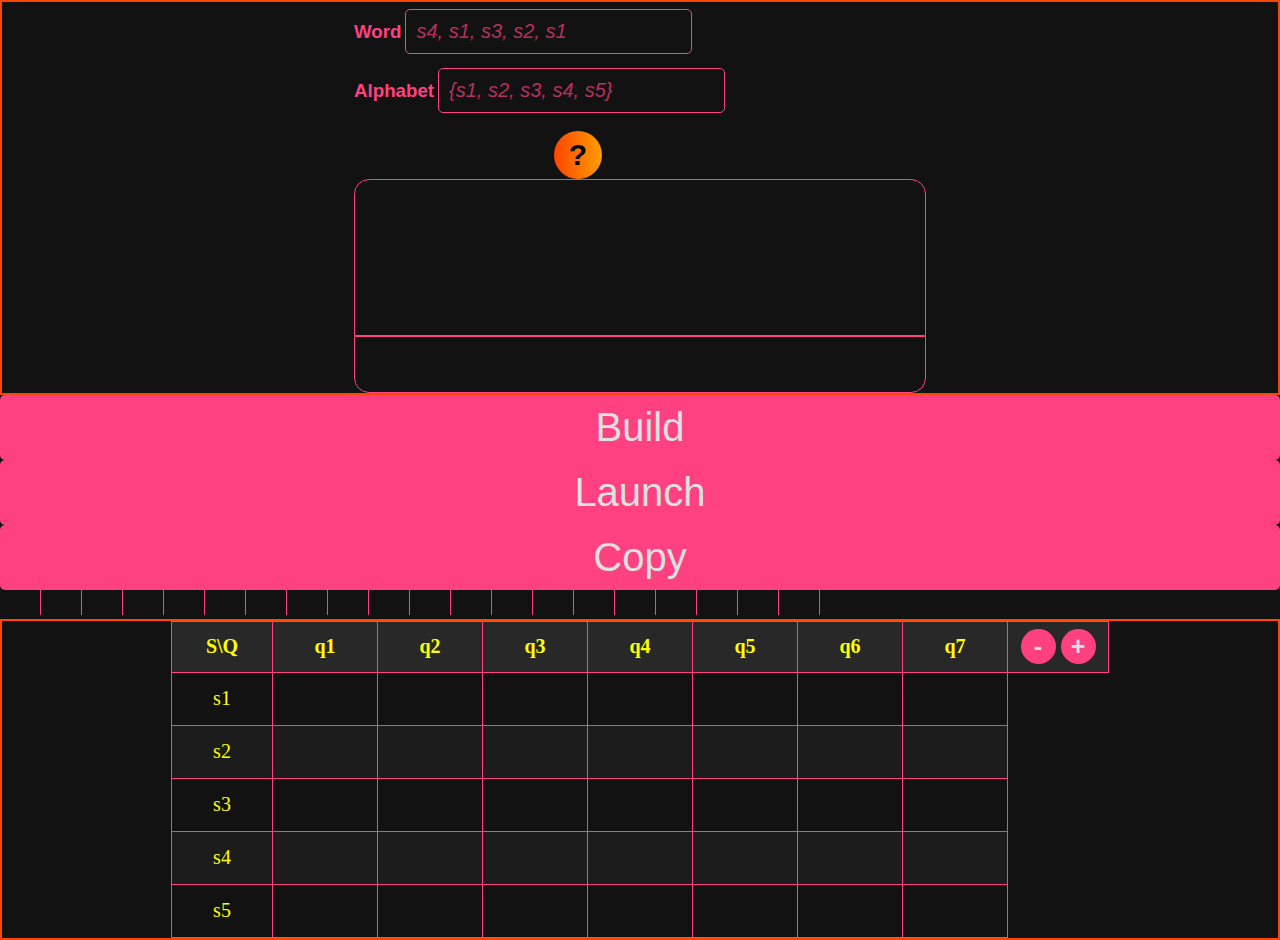
==== commit a9ba01da: "upgrade is almost successfull" ====
--- a/HelloTuring.html
+++ b/HelloTuring.html
@@ -42,22 +42,20 @@
 <main>
 
   <section id="panel">
-    <div class="panel">
-      <article>
-        <h3 id="labelForWord">Word</h3>
-        <input class="panel" id="word" name="word" type="text" placeholder="s4, s1, s3, s2, s1">
-        <br>
-        <h3 id="labelForAlphabet">Alphabet</h3>
-        <input class="panel" id="alphabet" type="text" placeholder="{s1, s2, s3, s4, s5}">
-        <div>
-          <button id="helpButton" onclick="help()">?</button>
-        </div>
-      </article>
-      <article>
-        <div id="display"></div>
-        <input id="console">
-      </article>
-    </div>
+    <article>
+      <h3 id="labelForWord">Word</h3>
+      <input class="panel" id="word" name="word" type="text" placeholder="s4, s1, s3, s2, s1">
+      <br>
+      <h3 id="labelForAlphabet">Alphabet</h3>
+      <input class="panel" id="alphabet" type="text" placeholder="{s1, s2, s3, s4, s5}">
+      <div>
+        <button id="helpButton" onclick="help()">?</button>
+      </div>
+    </article>
+    <article>
+      <div id="display"></div>
+      <input id="console">
+    </article>
   </section>
 
 
--- a/style/table.css
+++ b/style/table.css
@@ -1,9 +1,9 @@
 section.table {
+    border: 2px solid orangered;
     display: flex;
     align-items: center;
     justify-content: space-around;
     overflow: auto;
-    min-width: 1000px;
     table {
         border-collapse: collapse;
         tr {
@@ -84,4 +84,10 @@
             color: #121212;
         }
     }
-}+}
+
+@media (min-width: 1440px) {
+    section.table {
+        width: 1440px;
+    }
+}
--- a/style/panel.css
+++ b/style/panel.css
@@ -1,58 +1,53 @@
 #panel {
     border: 2px solid orangered;
-    div.panel {
-        margin-top: 3vh;
-        display: grid;
-        width: 72vw;
-        grid-template-columns: 30vw 30vw;
-        justify-content: space-evenly;
-        height: 22vh;
+    display: grid;
+    justify-content: space-evenly;
+    align-content: center;
+    padding: 0;
+    article {
+        margin: 0;
         padding: 0;
-        min-height: 180px;
-        article {
-            min-width: 400px;
-            margin: 0;
-            h3 {
-                display: inline-block;
-                text-align: center;
-                vertical-align: center;
-                width: 6vw;
-                min-width: 100px;
-                font-family: sans-serif;
-            }
-            input.panel {
-                background-color: transparent;
-                color: #FF4081;
-                font-size: 20px;
-                border: 1px solid #FF4081;
-                padding: 10px;
-                border-radius: 5px;
-                transition: border-color 0.3s;
-            }
-            input.panel::placeholder {
-                color: rgba(256, 64, 129, 0.7);
-                font-style: italic;
-            }
-            input.panel:focus {
-                border: 1px solid #FFFF00;
-                color: #FFFF00;
-                outline: none;
-            }
-            input.panel:focus::selection {
-                background-color: #FFFF00;
-                color: #121212;
-            }
-            input.panel:focus::placeholder {
-                color: rgba(255, 255, 0, 0.6);
-            }
+        h3 {
+            display: inline-grid;
+            text-align: center;
+            vertical-align: center;
+            font-family: sans-serif;
+        }
+        input.panel {
+            display: inline-grid;
+            background-color: transparent;
+            color: #FF4081;
+            font-size: 20px;
+            border: 1px solid #FF4081;
+            padding: 10px;
+            border-radius: 5px;
+            transition: border-color 0.3s;
+        }
+        input.panel::placeholder {
+            color: rgba(256, 64, 129, 0.7);
+            font-style: italic;
+        }
+        input.panel:focus {
+            border: 1px solid #FFFF00;
+            color: #FFFF00;
+            outline: none;
+        }
+        input.panel:focus::selection {
+            background-color: #FFFF00;
+            color: #121212;
+        }
+        input.panel:focus::placeholder {
+            color: rgba(255, 255, 0, 0.6);
         }
     }
 }
 
 @media (min-width: 1440px) {
     #panel {
-        height: 270px;
+        height: 300px;
         width: 1440px;
+        grid-template-columns: 618fr 1000fr;
+        grid-template-rows: 1fr;
     }
 }
 
--- a/style/lent.css
+++ b/style/lent.css
@@ -1,7 +1,6 @@
 #lent {
     -ms-overflow-x: scroll;
     overflow-x: scroll;
-    border: 2px solid orangered;
     p.lentCell {
         display: inline-block;
         margin: 0;
--- a/style/main-button-holder.css
+++ b/style/main-button-holder.css
@@ -1,8 +1,5 @@
 #main-button-holder {
     display: grid;
-    justify-content: space-evenly;
-    align-content: center;
-    border: 2px solid orangered;
     button {
         background-color: #FF4081;
         color: #E0E0E0;
@@ -22,9 +19,15 @@
 
 @media (min-width: 1440px) {
     #main-button-holder {
+        justify-content: space-evenly;
+        justify-items: center;
+        align-items: center;
+        grid-template-columns: repeat(3, 1fr);
         width: 1440px;
         height: 100px;
-        grid-template-columns: repeat(3, 210px);
-        grid-template-rows: 70px;
+        button {
+            width: 210px;
+            height: 70px;
+        }
     }
 }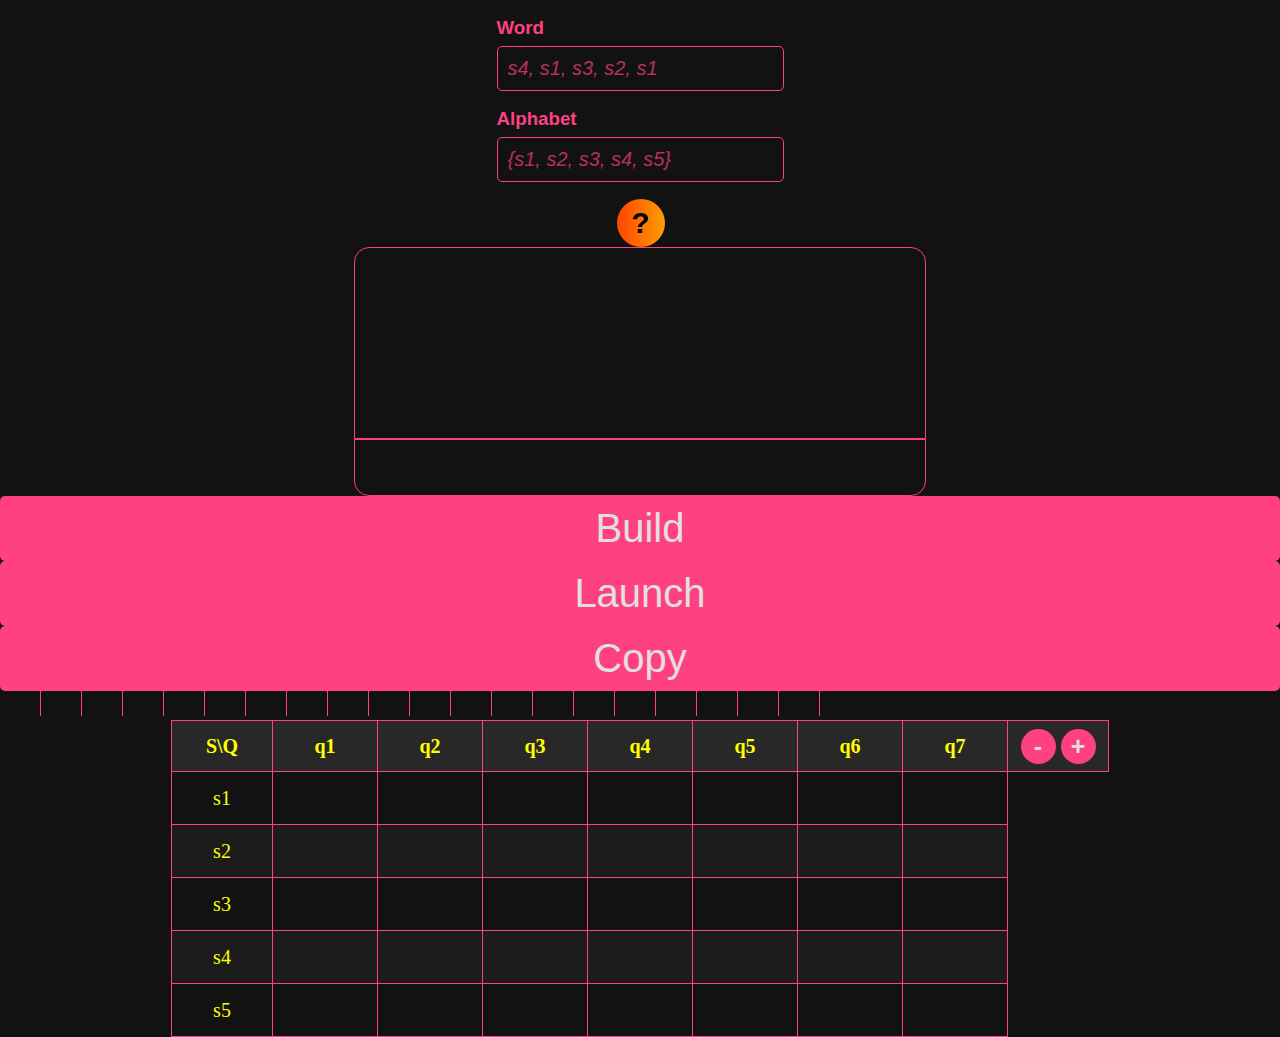
==== commit 4c77f23c: "feat: 'built' console command is available nowgit add .git add .!" ====
--- a/HelloTuring.html
+++ b/HelloTuring.html
@@ -32,9 +32,6 @@
         align-items: center;
       }
     }
-    section {
-      z-index: 2;
-    }
   </style>
 </head>
 <body onload="forOnload()">
@@ -42,17 +39,14 @@
 <main>
 
   <section id="panel">
-    <article>
+    <article class="input">
       <h3 id="labelForWord">Word</h3>
       <input class="panel" id="word" name="word" type="text" placeholder="s4, s1, s3, s2, s1">
-      <br>
       <h3 id="labelForAlphabet">Alphabet</h3>
       <input class="panel" id="alphabet" type="text" placeholder="{s1, s2, s3, s4, s5}">
-      <div>
-        <button id="helpButton" onclick="help()">?</button>
-      </div>
-    </article>
-    <article>
+      <button id="helpButton" onclick="help()">?</button>
+    </article>
+    <article class="console">
       <div id="display"></div>
       <input id="console">
     </article>
@@ -144,7 +138,9 @@
     <table id="table">
     <thead>
     <tr>
-      <th id="headCell">S\Q</th>
+      <th id="headCell">
+        S\Q
+      </th>
       <th>q1</th>
       <th>q2</th>
       <th>q3</th>
@@ -158,7 +154,7 @@
       </th>
     </tr>
     </thead>
-    <tbody>
+    <tbody id="table-body">
     <tr>
       <td class="letter">s1</td>
       <td><input type="text" class="cell"></td>
@@ -250,11 +246,9 @@
     alert('Wrong input: ' + error.message);
     return;
   }
-
   updateFirstColumn(); // do the build itself
   updateMatrix();
   fillLentWithWord();
-
   printMatrix(); // test using alert
 }
 
--- a/style/help.css
+++ b/style/help.css
@@ -20,30 +20,6 @@
 article.help {
     margin-left: 40px;
     margin-right: 40px;
-}
-#helpButton { /*  */
-    background: linear-gradient(270deg, #FF4500, #FF8C00, #FFD700, #FFD700, #FF8C00, #FF4500);
-    background-size: 400% 400%; /* Увеличиваем размер градиента для анимации */
-    font-size: 30px;
-    font-weight: bold;
-    font-family: sans-serif;
-    width: 48px;
-    height: 48px;
-    border-radius: 24px;
-    outline: none;
-    border: none;
-    margin-left: 200px;
-    margin-top: 10px;
-    animation: gradientAnimation 3s ease infinite; /* Анимация градиента */
-    transition: background 1s;
-}
-@keyframes gradientAnimation {
-    0% { background-position: 0% 50%; }
-    50% { background-position: 100% 50%; }
-    100% { background-position: 0% 50%; }
-}
-#helpButton:hover {
-    animation: gradientAnimation 1s ease infinite; /* Ускоряем анимацию при наведении */
 }
 ul.help {
     padding: 0;
--- a/style/table.css
+++ b/style/table.css
@@ -1,5 +1,4 @@
 section.table {
-    border: 2px solid orangered;
     display: flex;
     align-items: center;
     justify-content: space-around;
--- a/style/panel.css
+++ b/style/panel.css
@@ -1,5 +1,4 @@
 #panel {
-    border: 2px solid orangered;
     display: grid;
     justify-content: space-evenly;
     align-content: center;
@@ -7,7 +6,15 @@
     article {
         margin: 0;
         padding: 0;
+    }
+    article.input {
+        display: grid;
+        justify-content: center;
+        align-content: center;
+        justify-items: left;
+        align-items: center;
         h3 {
+            margin: 17px 0 7px 0;
             display: inline-grid;
             text-align: center;
             vertical-align: center;
@@ -39,7 +46,85 @@
         input.panel:focus::placeholder {
             color: rgba(255, 255, 0, 0.6);
         }
+        #helpButton {
+            background: linear-gradient(270deg, #FF4500, #FF8C00, #FFD700, #FFD700, #FF8C00, #FF4500);
+            background-size: 400% 400%; /* Увеличиваем размер градиента для анимации */
+            font-size: 30px;
+            font-weight: bold;
+            font-family: sans-serif;
+            width: 48px;
+            height: 48px;
+            border-radius: 24px;
+            outline: none;
+            border: none;
+            animation: gradientAnimation 3s ease infinite;
+            transition: background 1s;
+            margin: 17px 0 0 120px;
+        }
+        @keyframes gradientAnimation {
+            0% { background-position: 0% 50%; }
+            50% { background-position: 100% 50%; }
+            100% { background-position: 0% 50%; }
+        }
     }
+    article.console {
+        display: grid;
+        justify-content: center;
+        align-content: center;
+        #display {
+            width: 550px;
+            height: 170px;
+            border-top-left-radius: 15px;
+            border-top-right-radius: 15px;
+            background-color: transparent;
+            color: #FF4081;
+            outline: none;
+            border: 1px solid #FF4081;
+            margin: 0;
+            padding: 10px;
+            text-align: left;
+            vertical-align: top;
+            font-size: 22px;
+            overflow-x: scroll;
+            -ms-overflow-x: scroll;
+        }
+        #console {
+            width: 550px;
+            height: 35px;
+            min-height: 35px;
+            background-color: transparent;
+            color: #FF4081;
+            outline: none;
+            border: 1px solid #FF4081;
+            margin: 0;
+            padding: 10px;
+            text-align: left;
+            vertical-align: auto;
+            font-size: 25px;
+            border-bottom-left-radius: 15px;
+            border-bottom-right-radius: 15px;
+        }
+        #console:hover {
+            border: 2px solid #FF4081;
+        }
+        #console:focus {
+            border: 1px solid #FFFF00;
+            color: #FFFF00;
+        }
+        #console:focus::selection {
+            background-color: #FFFF00;
+            color: #121212;
+        }
+        #console:focus::selection {
+            background-color: #FFFF00;
+            color: #121212;
+        }
+    }
+}
+
+
+#helpButton:hover {
+    animation: gradientAnimation 1s ease infinite;
 }
 
 @media (min-width: 1440px) {
@@ -51,56 +136,6 @@
     }
 }
 
-#display {
-    width: 550px;
-    height: 15vh;
-    min-height: 130px;
-    border-top-left-radius: 15px;
-    border-top-right-radius: 15px;
-    background-color: transparent;
-    color: #FF4081;
-    outline: none;
-    border: 1px solid #FF4081;
-    margin: 0;
-    padding: 10px;
-    text-align: left;
-    vertical-align: top;
-    font-size: 22px;
-    max-height: 22vh;
-    overflow-x: scroll;
-    -ms-overflow-x: scroll;
-}
-#console {
-    width: 550px;
-    height: 3vh;
-    min-height: 35px;
-    background-color: transparent;
-    color: #FF4081;
-    outline: none;
-    border: 1px solid #FF4081;
-    margin: 0;
-    padding: 10px;
-    text-align: left;
-    vertical-align: auto;
-    font-size: 25px;
-    border-bottom-left-radius: 15px;
-    border-bottom-right-radius: 15px;
-}
-#console:hover {
-    border: 2px solid #FF4081;
-}
-#console:focus {
-    border: 1px solid #FFFF00;
-    color: #FFFF00;
-}
-#console:focus::selection {
-    background-color: #FFFF00;
-    color: #121212;
-}
-#console:focus::selection {
-    background-color: #FFFF00;
-    color: #121212;
-}
 span.octothrop {
     color: #FF8C00;
 }--- a/style/lent.css
+++ b/style/lent.css
@@ -15,7 +15,8 @@
 
 @media (min-width: 1440px) {
     #lent {
-        width: 1440px;
+        margin: 20px 0 10px 0;
+        width: 1000px;
         height: 50px;
     }
 }